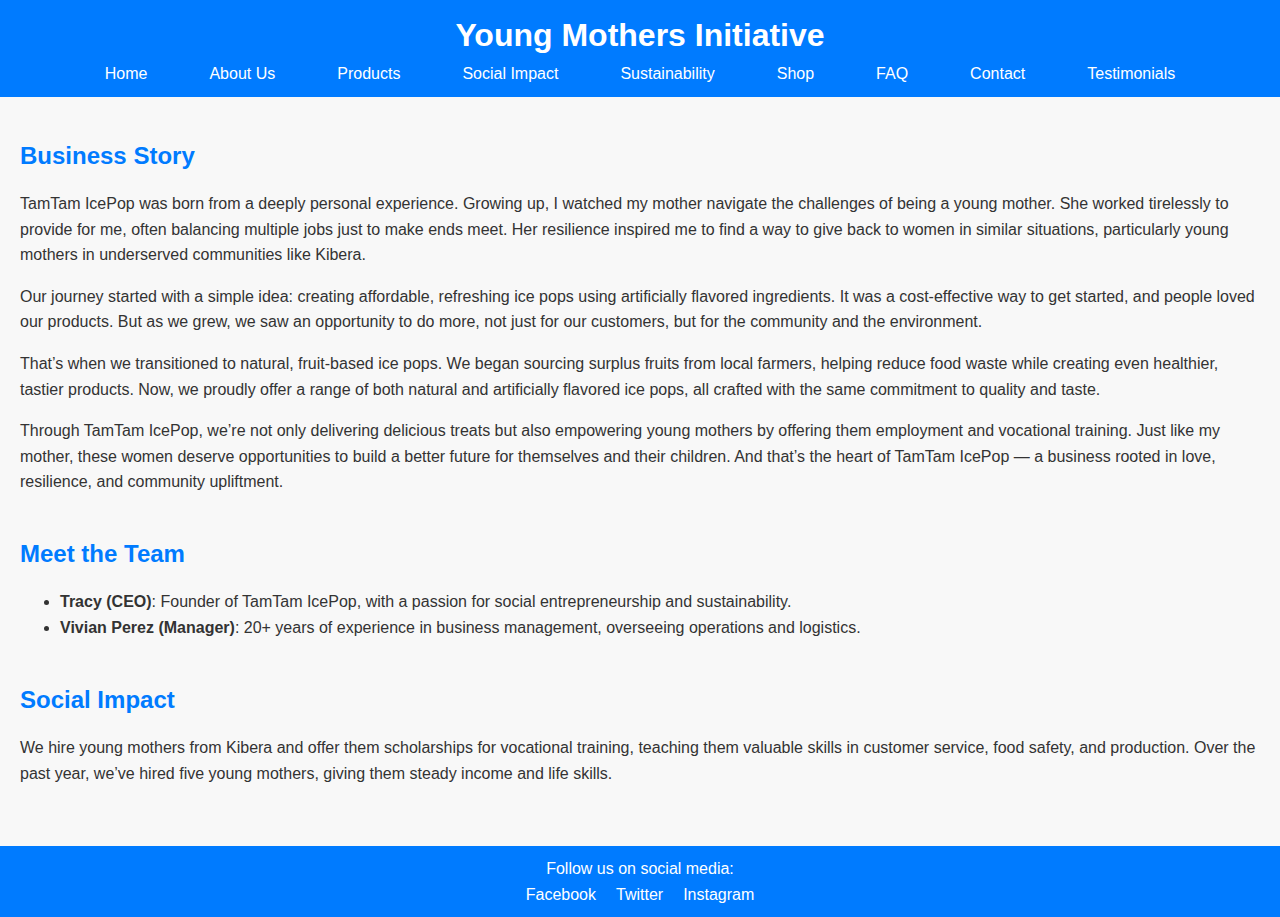
==== about.html @ 4b11c462 "Donation app" ====
<!DOCTYPE html>
<html lang="en">
<head>
    <meta charset="UTF-8">
    <meta name="viewport" content="width=device-width, initial-scale=1.0">
    <title>About Us - Young Mothers Initiative</title>
    <link rel="stylesheet" href="styles.css">
</head>
<body>

    <header>
        <h1>Young Mothers Initiative</h1>
        <nav>
            <ul>
                <li><a href="index.html">Home</a></li>
                <li><a href="about.html">About Us</a></li>
                <li><a href="products.html">Products</a></li>
                <li><a href="social-impact.html">Social Impact</a></li>
                <li><a href="sustainability.html">Sustainability</a></li>
                <li><a href="shop.html">Shop</a></li>
                <li><a href="faq.html">FAQ</a></li>
                <li><a href="contact.html">Contact</a></li>
                <li><a href="testimonials.html">Testimonials</a></li>
            </ul>
        </nav>
    </header>

    <main>
        <section id="business-story">
            <h2>Business Story</h2>
            <p>TamTam IcePop was born from a deeply personal experience. Growing up, I watched my mother navigate the challenges of being a young mother. She worked tirelessly to provide for me, often balancing multiple jobs just to make ends meet. Her resilience inspired me to find a way to give back to women in similar situations, particularly young mothers in underserved communities like Kibera.</p>
            <p>Our journey started with a simple idea: creating affordable, refreshing ice pops using artificially flavored ingredients. It was a cost-effective way to get started, and people loved our products. But as we grew, we saw an opportunity to do more, not just for our customers, but for the community and the environment.</p>
            <p>That’s when we transitioned to natural, fruit-based ice pops. We began sourcing surplus fruits from local farmers, helping reduce food waste while creating even healthier, tastier products. Now, we proudly offer a range of both natural and artificially flavored ice pops, all crafted with the same commitment to quality and taste.</p>
            <p>Through TamTam IcePop, we’re not only delivering delicious treats but also empowering young mothers by offering them employment and vocational training. Just like my mother, these women deserve opportunities to build a better future for themselves and their children. And that’s the heart of TamTam IcePop — a business rooted in love, resilience, and community upliftment.</p>
        </section>

        <section id="team">
            <h2>Meet the Team</h2>
            <ul>
                <li><strong>Tracy (CEO)</strong>: Founder of TamTam IcePop, with a passion for social entrepreneurship and sustainability.</li>
                <li><strong>Vivian Perez (Manager)</strong>: 20+ years of experience in business management, overseeing operations and logistics.</li>
            </ul>
        </section>

        <section id="social-impact">
            <h2>Social Impact</h2>
            <p>We hire young mothers from Kibera and offer them scholarships for vocational training, teaching them valuable skills in customer service, food safety, and production. Over the past year, we’ve hired five young mothers, giving them steady income and life skills.</p>
        </section>
    </main>

    <footer>
        <p>Follow us on social media:</p>
        <ul>
            <li><a href="https://facebook.com" target="_blank">Facebook</a></li>
            <li><a href="https://twitter.com" target="_blank">Twitter</a></li>
            <li><a href="https://instagram.com" target="_blank">Instagram</a></li>
        </ul>
    </footer>

    <script src="script.js"></script>
</body>
</html>
---- styles.css ----
body {
    font-family: Arial, sans-serif;
    margin: 0;
    padding: 0;
    color: #333;
    background-color: #f8f8f8;
    line-height: 1.6;
}

header, footer {
    background-color: #007BFF;
    color: white;
    text-align: center;
    padding: 10px 0;
}

header h1, footer p {
    margin: 0;
}

nav ul {
    list-style: none;
    padding: 0;
    margin: 0;
    display: flex;
    justify-content: center;
    flex-wrap: wrap;
}

nav ul li {
    margin: 0 15px;
}

nav ul li a {
    color: white;
    text-decoration: none;
    padding: 8px 16px;
}

main {
    padding: 20px;
}

section {
    margin-bottom: 40px;
}

h2 {
    color: #007BFF;
    margin-bottom: 10px;
}

.cta-buttons .button {
    display: inline-block;
    margin: 10px;
    padding: 10px 20px;
    background-color: #007BFF;
    color: white;
    text-decoration: none;
    border-radius: 5px;
    transition: background-color 0.3s;
}

.cta-buttons .button:hover {
    background-color: #0056b3;
}

footer ul {
    list-style: none;
    padding: 0;
    margin: 0;
    display: flex;
    justify-content: center;
}

footer ul li {
    margin: 0 10px;
}

footer ul li a {
    color: white;
    text-decoration: none;
}

@media (max-width: 768px) {
    nav ul {
        flex-direction: column;
    }

    .cta-buttons .button {
        display: block;
        margin: 10px auto;
    }
}
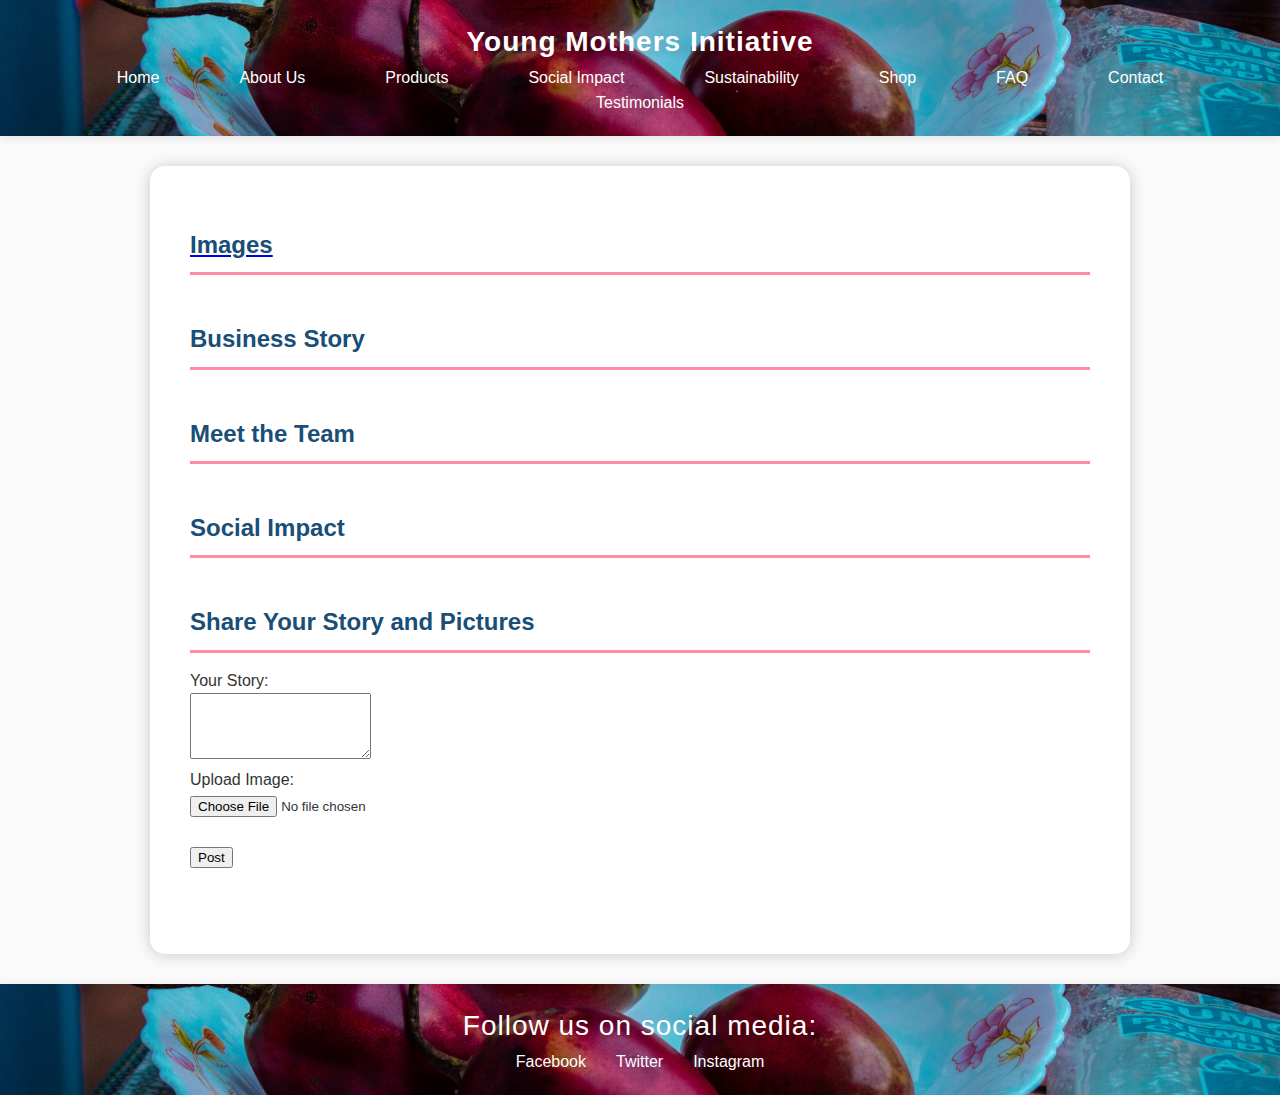
==== commit 07108294: "background to the header and footer and image link" ====
--- a/about.html
+++ b/about.html
@@ -7,7 +7,6 @@
     <link rel="stylesheet" href="styles.css">
 </head>
 <body>
-
     <header>
         <h1>Young Mothers Initiative</h1>
         <nav>
@@ -26,25 +25,36 @@
     </header>
 
     <main>
+        <section id ="Gallery" >
+            
+            <a href="https://dennis72.pixieset.com/youngmothersinitiative/" target="_blank" ><h2>Images</h2></a>
+        </section>
         <section id="business-story">
             <h2>Business Story</h2>
-            <p>TamTam IcePop was born from a deeply personal experience. Growing up, I watched my mother navigate the challenges of being a young mother. She worked tirelessly to provide for me, often balancing multiple jobs just to make ends meet. Her resilience inspired me to find a way to give back to women in similar situations, particularly young mothers in underserved communities like Kibera.</p>
-            <p>Our journey started with a simple idea: creating affordable, refreshing ice pops using artificially flavored ingredients. It was a cost-effective way to get started, and people loved our products. But as we grew, we saw an opportunity to do more, not just for our customers, but for the community and the environment.</p>
-            <p>That’s when we transitioned to natural, fruit-based ice pops. We began sourcing surplus fruits from local farmers, helping reduce food waste while creating even healthier, tastier products. Now, we proudly offer a range of both natural and artificially flavored ice pops, all crafted with the same commitment to quality and taste.</p>
-            <p>Through TamTam IcePop, we’re not only delivering delicious treats but also empowering young mothers by offering them employment and vocational training. Just like my mother, these women deserve opportunities to build a better future for themselves and their children. And that’s the heart of TamTam IcePop — a business rooted in love, resilience, and community upliftment.</p>
+            <!-- Content here -->
         </section>
 
         <section id="team">
             <h2>Meet the Team</h2>
-            <ul>
-                <li><strong>Tracy (CEO)</strong>: Founder of TamTam IcePop, with a passion for social entrepreneurship and sustainability.</li>
-                <li><strong>Vivian Perez (Manager)</strong>: 20+ years of experience in business management, overseeing operations and logistics.</li>
-            </ul>
+            <!-- Content here -->
         </section>
 
         <section id="social-impact">
             <h2>Social Impact</h2>
-            <p>We hire young mothers from Kibera and offer them scholarships for vocational training, teaching them valuable skills in customer service, food safety, and production. Over the past year, we’ve hired five young mothers, giving them steady income and life skills.</p>
+            <!-- Content here -->
+        </section>
+        
+        <section id="upload">
+            <h2>Share Your Story and Pictures</h2>
+            <form action="upload" method="POST" enctype="multipart/form-data">
+                <label for="description">Your Story:</label><br>
+                <textarea id="description" name="description" rows="4" required></textarea><br>
+
+                <label for="file">Upload Image:</label><br>
+                <input type="file" id="file" name="file" accept="image/*" required><br><br>
+
+                <button type="submit">Post</button>
+            </form>
         </section>
     </main>
 
@@ -56,7 +66,6 @@
             <li><a href="https://instagram.com" target="_blank">Instagram</a></li>
         </ul>
     </footer>
-
     <script src="script.js"></script>
 </body>
 </html>--- a/styles.css
+++ b/styles.css
@@ -1,25 +1,36 @@
 body {
-    font-family: Arial, sans-serif;
+    font-family: 'Arial', sans-serif;
     margin: 0;
     padding: 0;
     color: #333;
-    background-color: #f8f8f8;
+    background-color: #fafafa;  /* Light neutral background */
     line-height: 1.6;
+    overflow-x: hidden; /* Prevent horizontal scroll for better design flow */
+     
+   
 }
 
 header, footer {
-    background-color: #007BFF;
+    background: linear-gradient(90deg, #ff8ba7, #ff629a); /* Gradient for a dynamic look */
     color: white;
     text-align: center;
-    padding: 10px 0;
+    padding: 20px 0;
+    box-shadow: 0 2px 10px rgba(0, 0, 0, 0.1); /* Stronger shadow for a floating effect */
+    background-image: url("./images/a.jpg");
+    background-repeat: no-repeat;
+    background-color: #ff629a;
+    background-size: cover;
+    background-position: center;
 }
 
 header h1, footer p {
     margin: 0;
+    font-size: 1.75em;
+    letter-spacing: 1px; /* Slightly increase letter spacing for elegance */
 }
 
 nav ul {
-    list-style: none;
+    list-style-type: none;
     padding: 0;
     margin: 0;
     display: flex;
@@ -28,41 +39,83 @@
 }
 
 nav ul li {
-    margin: 0 15px;
+    margin: 0 20px;
 }
 
 nav ul li a {
     color: white;
     text-decoration: none;
-    padding: 8px 16px;
+    padding: 10px 20px;
+    border-radius: 20px; /* More pronounced rounding for buttons */
+    transition: background-color 0.3s, color 0.3s;
+}
+
+nav ul li a:hover {
+    background-color: #ffd1dc; /* Light pink hover */
+    color: #184e77;  /* Deep blue text hover */
 }
 
 main {
-    padding: 20px;
+    padding: 40px;
+    background-color: white;
+    box-shadow: 0 1px 15px rgba(0, 0, 0, 0.2);
+    margin: 30px auto;
+    max-width: 900px;
+    border-radius: 15px;
+    transition: box-shadow 0.3s;
+}
+
+main:hover {
+    box-shadow: 0 2px 25px rgba(0, 0, 0, 0.3);
 }
 
 section {
-    margin-bottom: 40px;
+    margin-bottom: 45px;
 }
 
 h2 {
-    color: #007BFF;
-    margin-bottom: 10px;
+    color: #184e77; /* Deep blue headers */
+    margin-bottom: 15px;
+    border-bottom: 3px solid #ff8ba7; /* Thicker pink underline */
+    padding-bottom: 8px;
+}
+
+blockquote {
+    background-color: #e0f7fa; /* Light shade of blue for blockquotes */
+    border-left: 5px solid #ff8ba7; /* Pink left border */
+    margin: 25px 0;
+    padding: 20px;
+    font-style: italic;
+    color: #555;
+    position: relative;
+}
+
+blockquote:before {
+    content: '"';
+    font-size: 50px;
+    position: absolute;
+    left: 10px;
+    top: -10px;
+    color: #ff8ba7;
 }
 
 .cta-buttons .button {
     display: inline-block;
-    margin: 10px;
-    padding: 10px 20px;
-    background-color: #007BFF;
+    margin: 15px;
+    padding: 15px 30px;
+    background: linear-gradient(135deg, #f94144, #ff5e57); /* Gradient red for buttons */
     color: white;
     text-decoration: none;
     border-radius: 5px;
-    transition: background-color 0.3s;
+    transition: background-color 0.3s, transform 0.3s, box-shadow 0.3s;
+    font-weight: bold;
+    box-shadow: 0 2px 5px rgba(0, 0, 0, 0.1);
 }
 
 .cta-buttons .button:hover {
-    background-color: #0056b3;
+    background-color: #295f6e; /* Darker blue on hover */
+    transform: scale(1.05); /* Slight zoom effect */
+    box-shadow: 0 4px 15px rgba(0, 0, 0, 0.3);
 }
 
 footer ul {
@@ -74,12 +127,17 @@
 }
 
 footer ul li {
-    margin: 0 10px;
+    margin: 0 15px;
 }
 
 footer ul li a {
     color: white;
     text-decoration: none;
+    transition: color 0.3s;
+}
+
+footer ul li a:hover {
+    color: #333; 
 }
 
 @media (max-width: 768px) {
